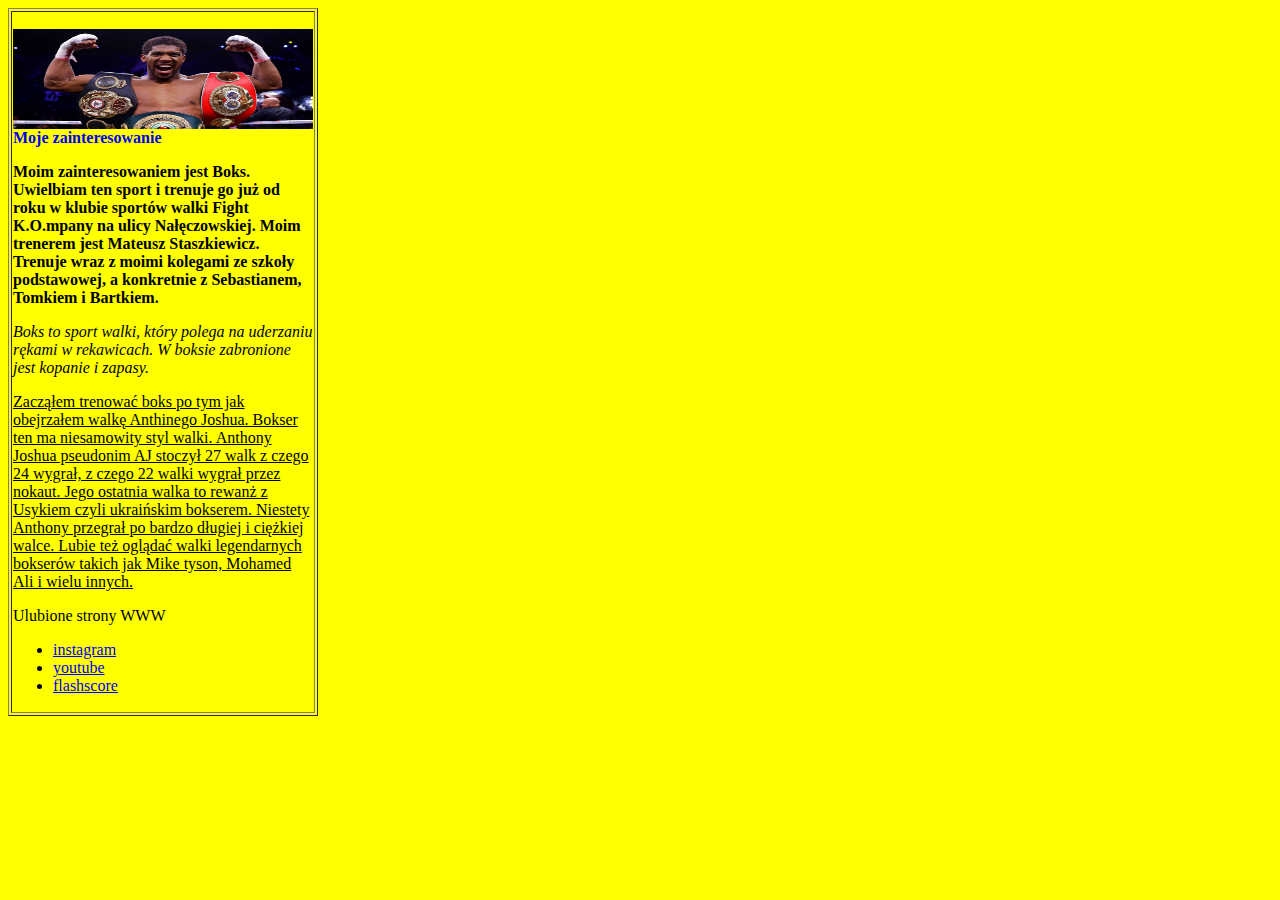
==== hobby/hobby.html @ af3989e2 "Add files via upload" ====
<!DOCTYPE html>
<html lang="en">
<head>
    <meta charset="UTF-8">
    <meta http-equiv="X-UA-Compatible" content="IE=edge">
    <meta name="viewport" content="width=e, initial-scale=1.0">
    <title>Document</title>
    <link rel="stylesheet" href="style.css">
</head>
<body bgcolor="yellow">

<table border="1" width="300">
 <tr>   
<td>
<p><b><font color="lightred"><img src="boks.jpg" alt="boks" width="200" align="right"> Moje zainteresowanie</font></b></p>

<p><b>Moim zainteresowaniem jest Boks. Uwielbiam ten sport i trenuje go już od roku w klubie sportów walki Fight K.O.mpany na ulicy Nałęczowskiej. Moim trenerem jest Mateusz Staszkiewicz. Trenuje wraz z moimi kolegami ze szkoły podstawowej, a konkretnie z Sebastianem, Tomkiem i Bartkiem.</b> </p>

<p><i> Boks to sport walki, który polega na uderzaniu rękami w rekawicach. W boksie zabronione jest kopanie i zapasy.</i></p>

<p><u>Zacząłem trenować boks po tym jak obejrzałem walkę Anthinego Joshua. Bokser ten ma niesamowity styl walki. Anthony Joshua pseudonim AJ stoczył 27 walk z czego 24 wygrał, z czego 22 walki wygrał przez nokaut. Jego ostatnia walka to rewanż z Usykiem czyli ukraińskim bokserem. Niestety Anthony przegrał po bardzo długiej i ciężkiej walce.  Lubie też oglądać walki legendarnych bokserów takich jak Mike tyson, Mohamed Ali i wielu innych.</u></p>

<p>Ulubione strony WWW</p>

<ul>
<li><a href="https://www.instagram.com/">instagram</a></li>
<li><a href="https://www.youtube.com/">youtube</a></li>
<li><a href="https://www.flashscore.com/">flashscore</a></li>
</ul>

</td>
 </tr>
</table>
    


</body>
</html>
---- hobby/style.css ----
p

body

{
    background-color: rgb(236, 215, 22);
}

{
color: rgb(2, 185, 2);
font-size: 20pt;
font-weight: bold;
}

img

{
    height: 100px;
    width: 300px;
}
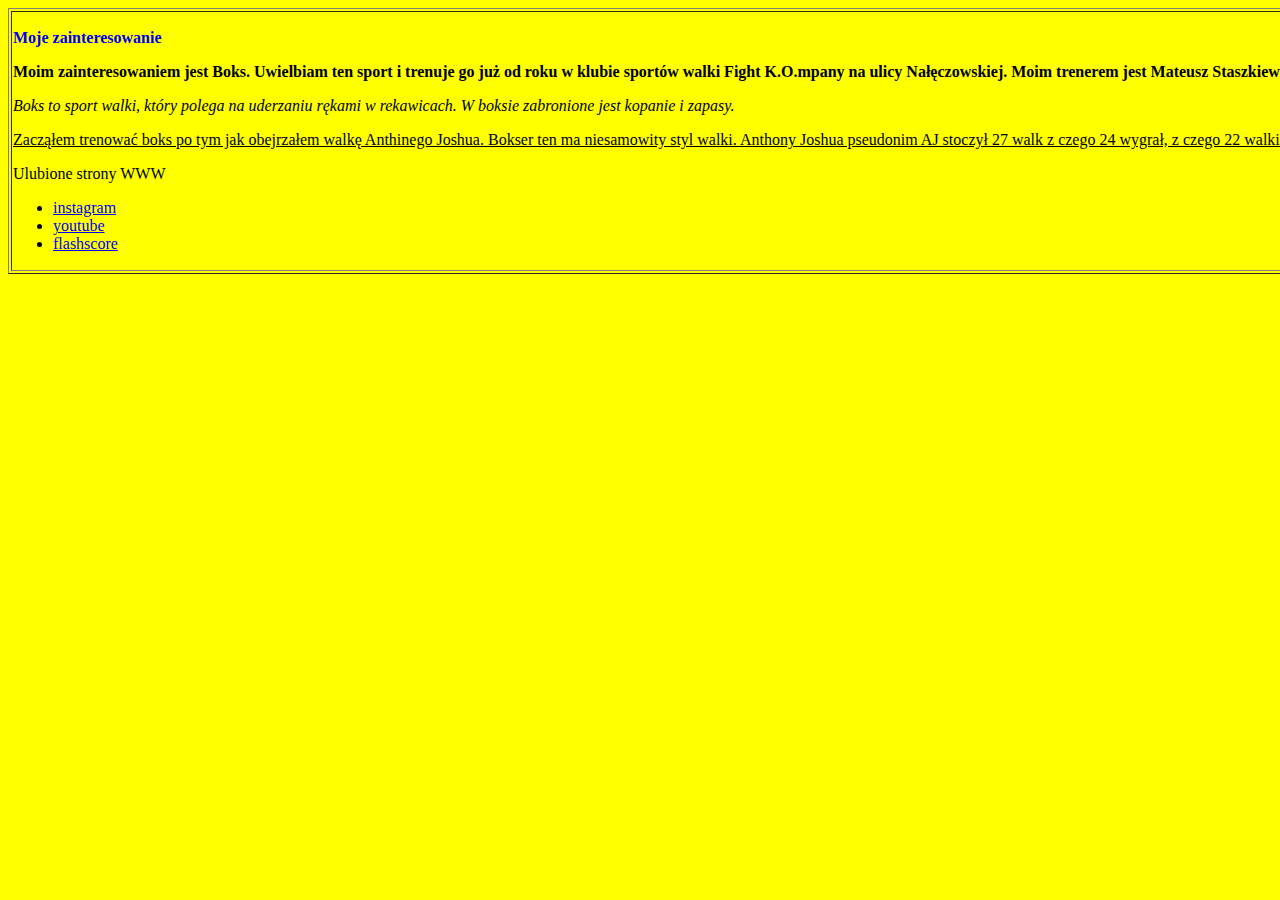
==== commit d36d0942: "Update hobby.html" ====
--- a/hobby/hobby.html
+++ b/hobby/hobby.html
@@ -9,7 +9,7 @@
 </head>
 <body bgcolor="yellow">
 
-<table border="1" width="300">
+<table border="1" width="3000">
  <tr>   
 <td>
 <p><b><font color="lightred"><img src="boks.jpg" alt="boks" width="200" align="right"> Moje zainteresowanie</font></b></p>
--- a/hobby/style.css
+++ b/hobby/style.css
@@ -16,5 +16,5 @@
 
 {
     height: 100px;
-    width: 300px;
-}+    width: 600px;
+}
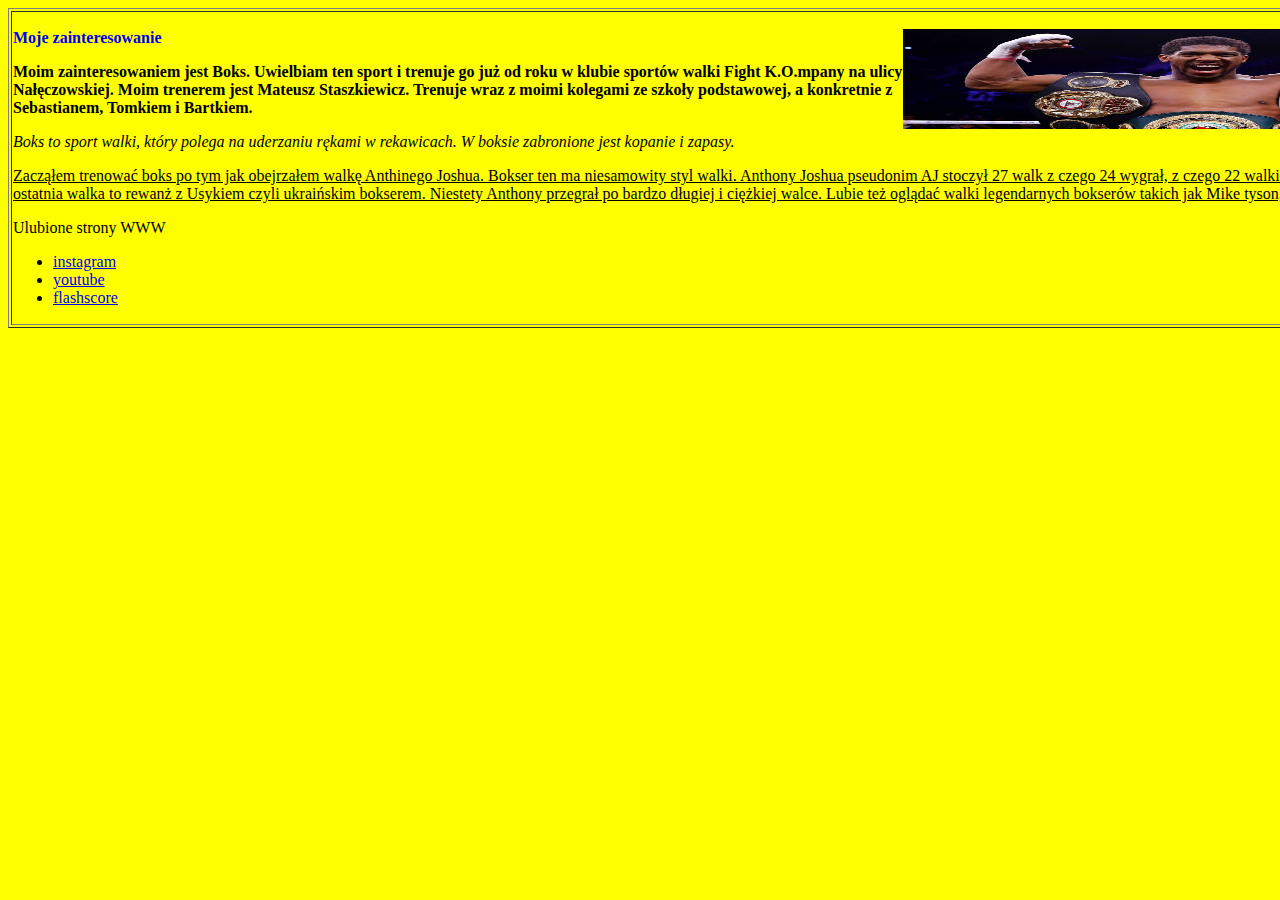
==== commit 6c495bcc: "Update hobby.html" ====
--- a/hobby/hobby.html
+++ b/hobby/hobby.html
@@ -9,7 +9,7 @@
 </head>
 <body bgcolor="yellow">
 
-<table border="1" width="3000">
+<table border="1" width="1500">
  <tr>   
 <td>
 <p><b><font color="lightred"><img src="boks.jpg" alt="boks" width="200" align="right"> Moje zainteresowanie</font></b></p>
